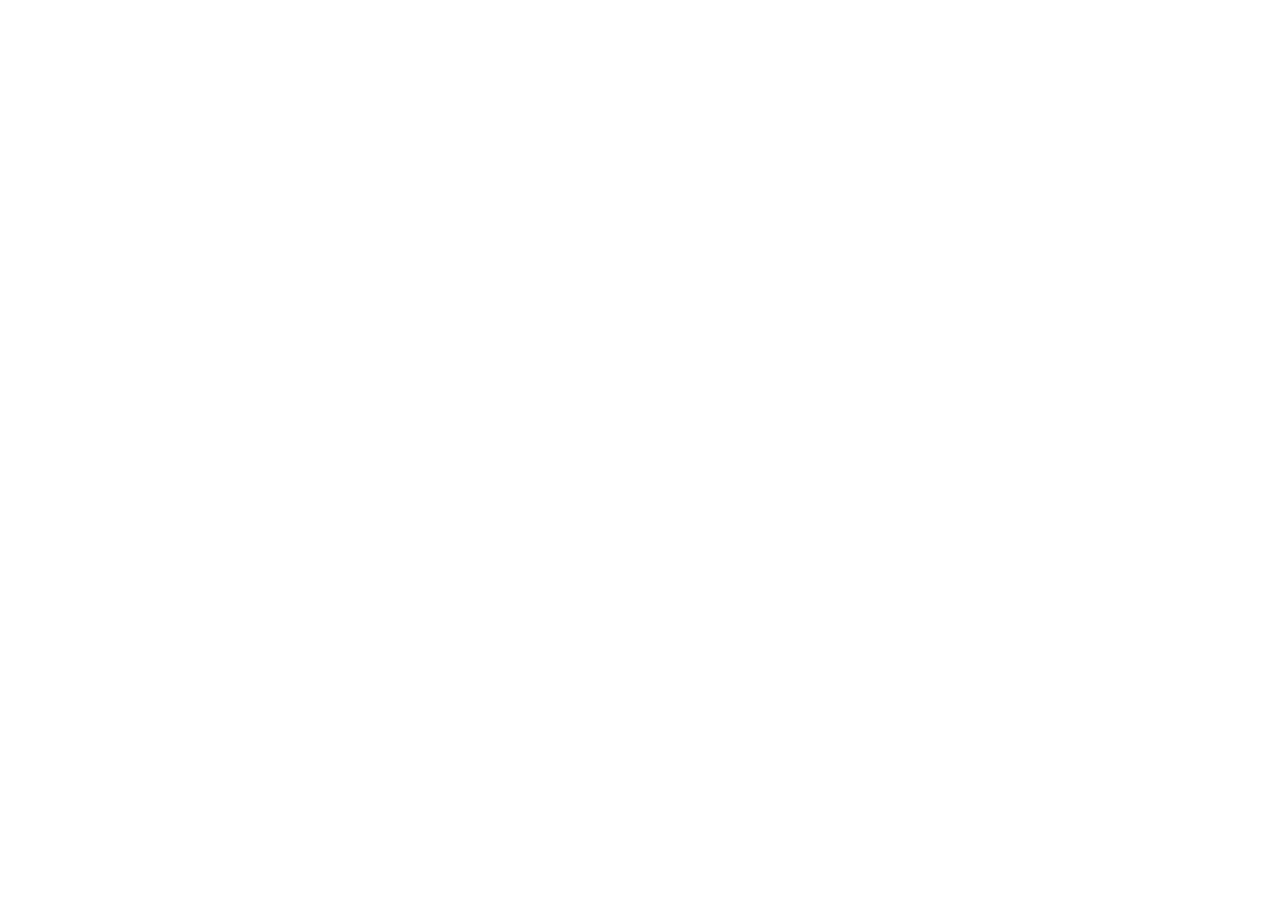
==== first/index.html @ 853890c9 "Testing 1,2,3" ====
<!DOCTYPE html>
<html>
  <head>
    <link rel="stylesheet" type="text/css" href="style.css">
  </head>
<!-- <div class="box header"></div>
<div class="box left"></div>
<div class="box right"></div>
<div class="box footer"></div> -->
<div id="holder">
  <header></header>
  <div id="left"></div>
  <div id="right"></div>

  <footer></footer>
</div>

  <body>
  </body>
</html>
---- first/style.css ----
/*.header {
  height: 130px;
  width: 100%;
  background-color: #444444;
}

.left {
  height: 100%;
  width: 100px;
  background-color: #D8D8D8;
  float: left;
}
.right {
  height: 100%;
  width: 100px;
  background-color: #D8D8D8;
  float: right;
}

.footer {
  width: 100%;
  height: 100px;
  background-color: black;
  position: absolute;
  bottom: 0;
}*/
html,body{
  height: 100%;
}

#left{
  height: 100%;
  width: 100px;
  background-color: red;
}
#right{
  height: 100%;
  width: 100px;
  background-color: blue;
  display:inline;

}
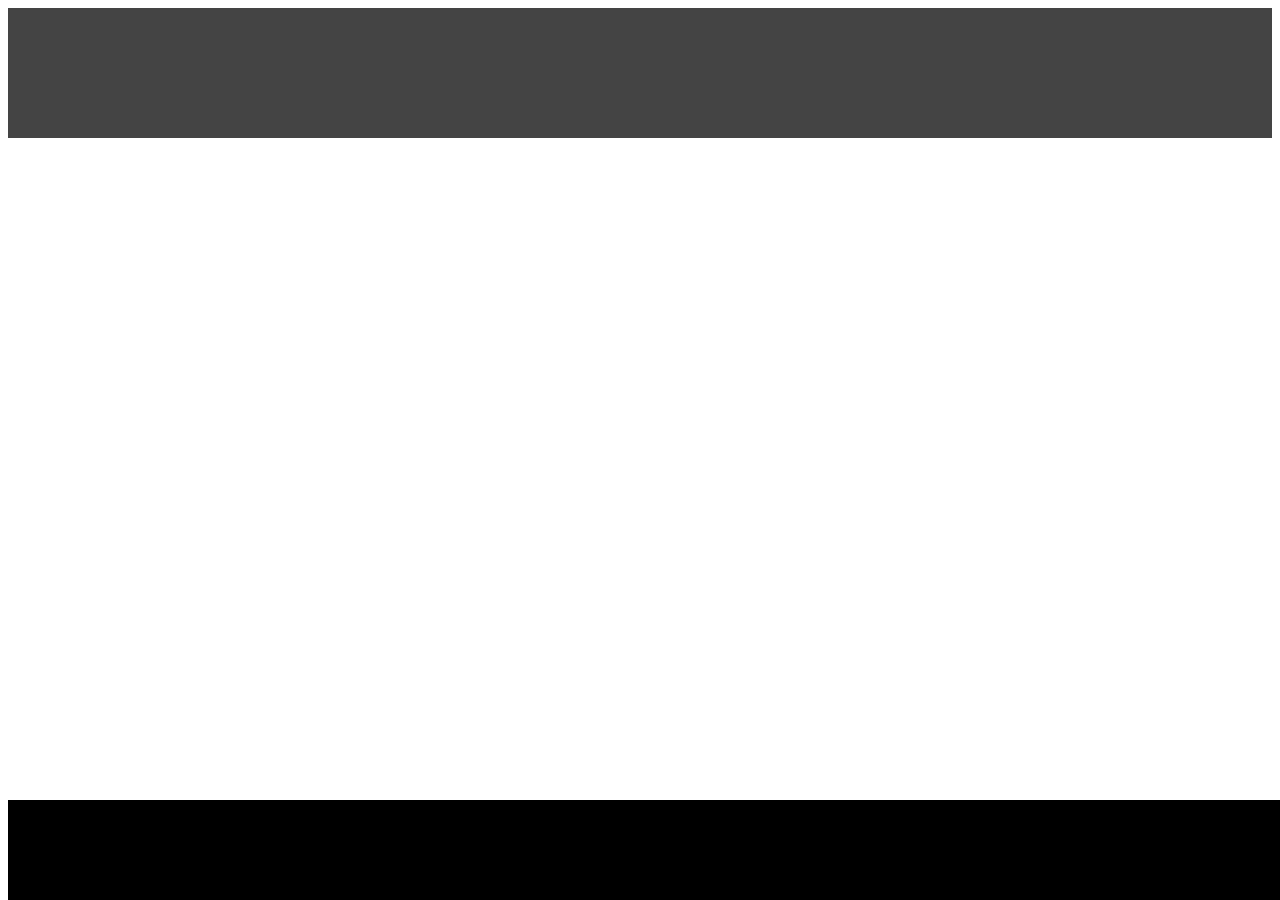
==== commit 49d18952: "Test#2" ====
--- a/first/index.html
+++ b/first/index.html
@@ -4,17 +4,17 @@
   <head>
     <link rel="stylesheet" type="text/css" href="style.css">
   </head>
-<!-- <div class="box header"></div>
+<div class="box header"></div>
 <div class="box left"></div>
 <div class="box right"></div>
-<div class="box footer"></div> -->
-<div id="holder">
+<div class="box footer"></div>
+<!-- <div id="holder">
   <header></header>
   <div id="left"></div>
   <div id="right"></div>
 
   <footer></footer>
-</div>
+</div> -->
 
   <body>
   </body>
--- a/first/style.css
+++ b/first/style.css
@@ -1,4 +1,4 @@
-/*.header {
+.header {
   height: 130px;
   width: 100%;
   background-color: #444444;
@@ -23,8 +23,8 @@
   background-color: black;
   position: absolute;
   bottom: 0;
-}*/
-html,body{
+}
+/*html,body{
   height: 100%;
 }
 
@@ -39,4 +39,4 @@
   background-color: blue;
   display:inline;
 
-}
+}*/
